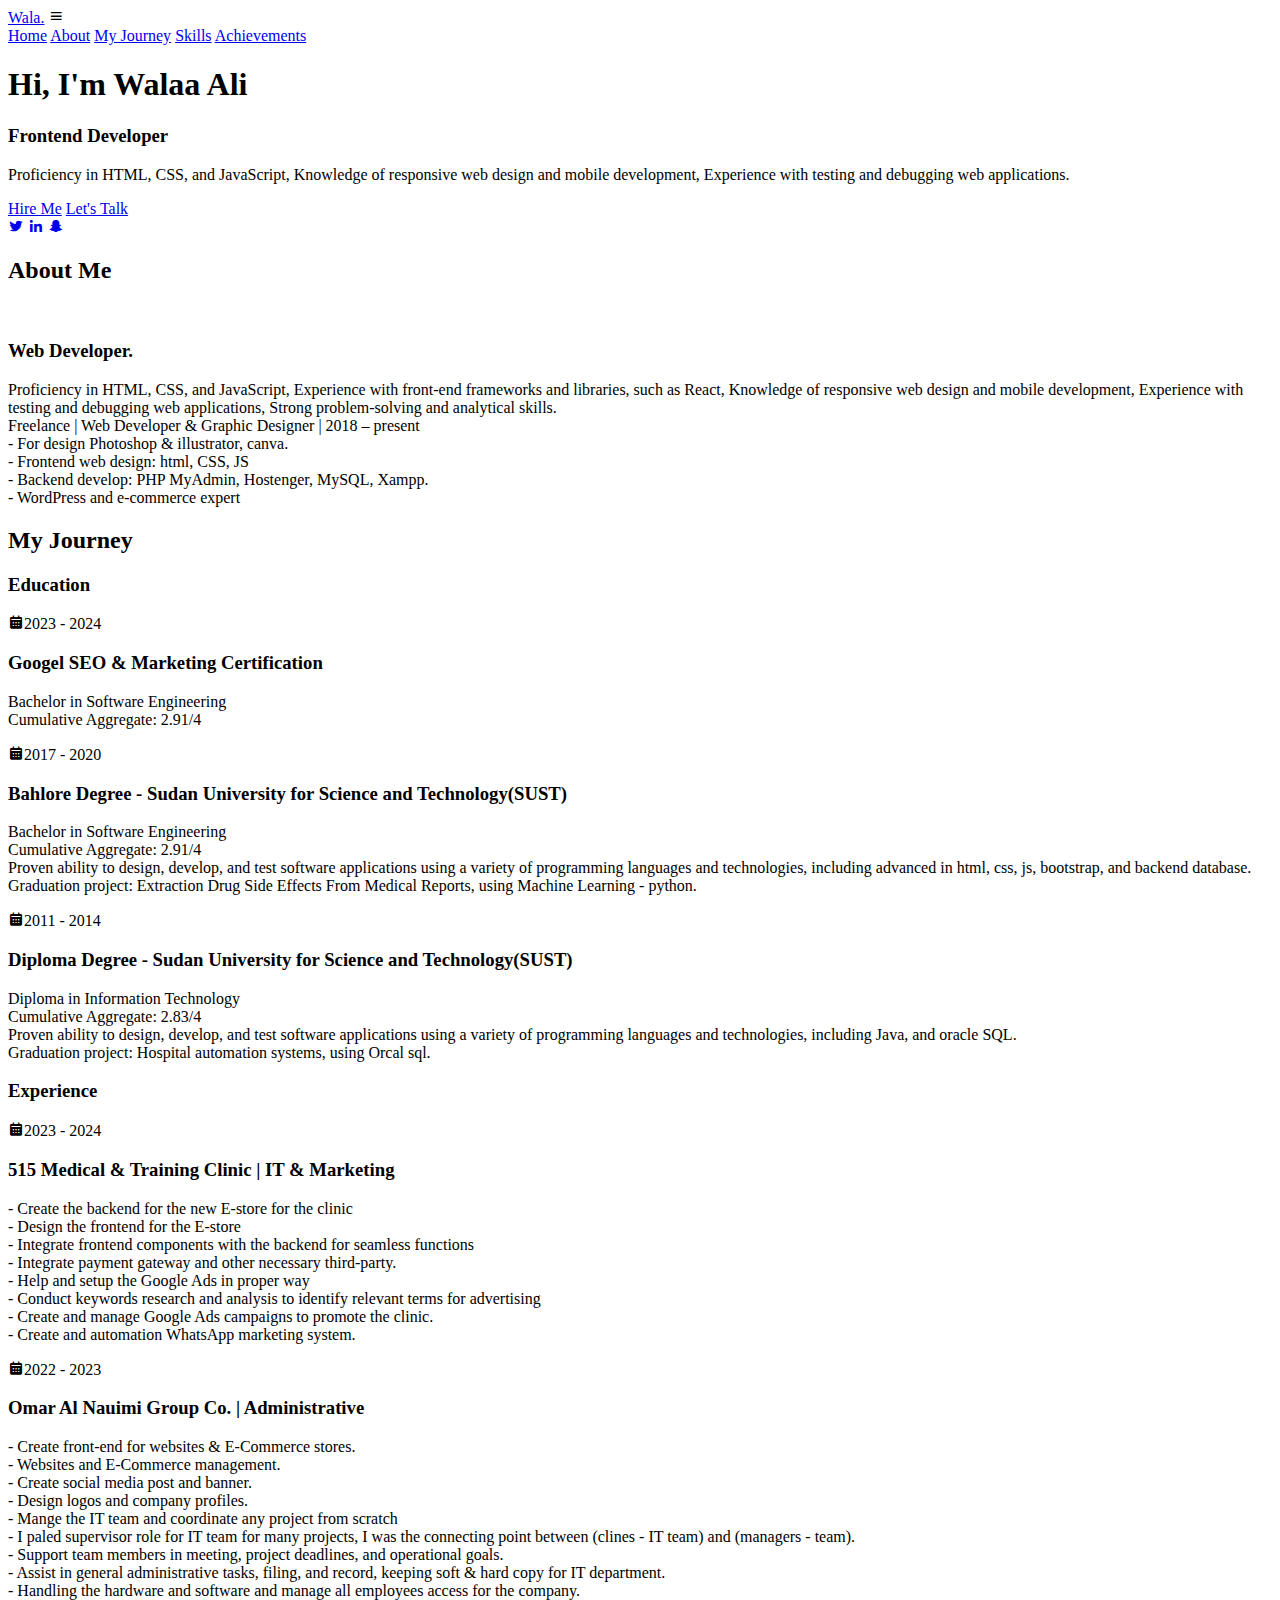
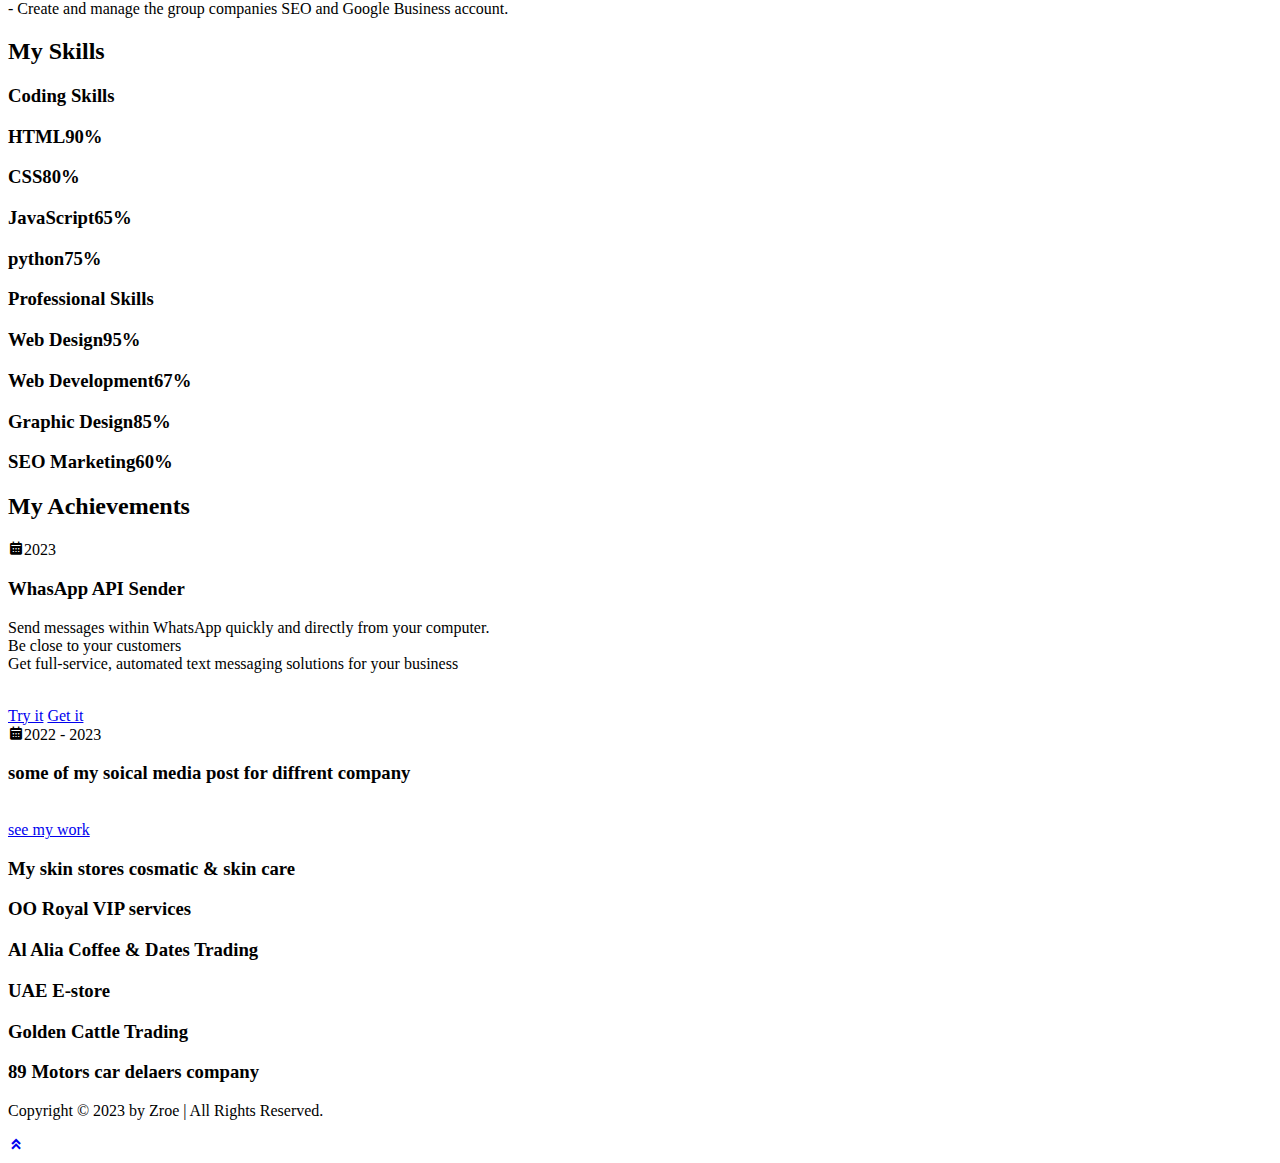
==== index.html @ 5e5e03d7 "Update index.html" ====
<!DOCTYPE html>
<html>
    <head>
        <meta charset="UTF-8">
        <meta http-equiv="X-UA-Compatible" content="IE=edge">
        <meta name="viewport" content="width=device-width, initial-scale=1.0">
        <title>Wala Ali</title>
        <link rel="stylesheet" href="style.css">
        <!-- box icon -->
        <link href='https://unpkg.com/boxicons@2.1.4/css/boxicons.min.css' rel='stylesheet'>
    </head>
    <body>
        <header class="header">
            <a href="#" class="logo">Wala.<span class="animate" style="--i:1;"></span></a>
            <div class='bx bx-menu' id="menu-icon"><span class="animate" style="--i:2;"></span></div>
            <nav class="navbar">
                <a href="#home" class="active">Home<span></span></a>
                <a href="#about">About<span></span></a>
                <a href="#education">My Journey<span></span></a>
                <a href="#skills">Skills<span></span></a>
                <a href="#portfolio">Achievements<span></span></a>
                <span class="active-nav"></span>
                <span class="animate" style="--i:2;"></span>
            </nav>
        </header>

        <!--    Home Section    -->
        <section class="home show-animate" id="home">
            <div class="home-content">
                <h1> Hi, I'm <span>Walaa Ali</span><span class="animate" style="--i:2;"></span></h1>
                <div class="text-animate">
                    <h3>Frontend Developer</h3>
                    <span class="animate" style="--i:3;"></span>
                </div>
                <p>Proficiency in HTML, CSS, and JavaScript, 
                    Knowledge of responsive web design and mobile development, Experience with testing and debugging web applications.
                    <span class="animate" style="--i:4;">
                    </p>
                <div class="btn-box">
                    <a href='tel:+971545805414' class="btn">Hire Me</a>
                    <a href="tel:+971553898608" class="btn"> Let's Talk</a>
                    <span class="animate" style="--i:5;"></span>
                </div>
            </div>

            <!--    link    -->
            <div class="home-sci">
                <a href="https://x.com/WalaaAl07879214?s=09" target="_blank"><i class='bx bxl-twitter'></i></a>
                <a href="https://www.linkedin.com/" target="_blank"><i class='bx bxl-linkedin'></i></a>
                <a href="https://www.snapchat.com/add/walaazero" target="_blank"><i class='bx bxl-snapchat'></i></a>
                <span class="animate" style="--i:6;"></span>
            </div>
            <div class="home-imgHover"></div>
            <span class="animate home-img" style="--i:7;"></span>
        </section>

        <!--    About Me Section    -->
        <section class="about" id="about">
            <h2 class="heading">About <span>Me</span><span class="animate scroll" style="--i:1;"></span></h2>

            <div class="about-img">
                <img src="about2.png" alt="">
                <span class="circle-spin"></span>
                <span class="animate scroll" style="--i:2;"></span>
            </div>


            <div class="about-content">
                <h3>Web Developer.<span class="animate scroll" style="--i:3;"></span></h3>
                <p>Proficiency in HTML, CSS, and JavaScript, Experience with front-end frameworks and libraries, such as React, 
                    Knowledge of responsive web design and mobile development, Experience with testing and debugging web applications,
                    Strong problem-solving and analytical skills.<br>
                    Freelance | Web Developer & Graphic Designer | 2018 – present <br>
                        - For design Photoshop & illustrator, canva. <br>
                        - Frontend web design: html, CSS, JS <br>
                        - Backend develop: PHP MyAdmin, Hostenger, MySQL, Xampp. <br>
                        - WordPress and e-commerce expert
                    <span class="animate scroll" style="--i:4;"></span>
                </p>
            </div>
        </section>

        <!--    Education & Experience Section  -->
        <section class="education" id="education">
            <h2 class="heading">My <span>Journey</span><span class="animate scroll" style="--i:1;"></span></h2>
            <div class="education-row">
                <div class="education-column">
                    <h3 class="title">Education<span class="animate scroll" style="--i:2;"></span></h3>
                    <div class="education-box">
                        <div class="education-content">
                            <div class="content">
                                <div class="year"><i class='bx bxs-calendar'></i>2023 - 2024</div>
                                <h3>Googel SEO & Marketing Certification  </h3>
                                <p>
                                    Bachelor in Software Engineering<br>
                                    Cumulative Aggregate: 2.91/4
                                </p>
                            </div>
                        </div>
                        <div class="education-content">
                            <div class="content">
                                <div class="year"><i class='bx bxs-calendar'></i>2017 - 2020</div>
                                <h3>Bahlore Degree -  Sudan University for Science and Technology(SUST)  </h3>
                                <p>
                                    Bachelor in Software Engineering<br>
                                    Cumulative Aggregate: 2.91/4<Br>
                                    Proven ability to design, develop, and test software applications using a variety of programming languages and technologies, 
                                    including advanced in html, css, js, bootstrap, and backend database. 
                                    <br>
                                    Graduation project: Extraction Drug Side Effects From Medical Reports, using Machine Learning - python.
                                </p>
                            </div>
                        </div>

                        <div class="education-content">
                            <div class="content">
                                <div class="year"><i class='bx bxs-calendar'></i>2011 - 2014</div>
                                <h3>Diploma Degree -  Sudan University for Science and Technology(SUST) </h3>
                                <p>
                                    Diploma in Information Technology<br>
                                    Cumulative Aggregate: 2.83/4<Br>
                                    Proven ability to design, develop, and test software applications using a variety of programming languages and technologies, 
                                    including Java, and oracle SQL. 
                                    <br>
                                    Graduation project: Hospital automation systems, using Orcal sql.
                                </p>
                            </div>
                        </div>
                        <span class="animate scroll" style="--i:3;"></span>
                    </div>
                </div>

                <!--    Experience  -->
                <div class="education-column">
                    <h3 class="title">Experience<span class="animate scroll" style="--i:5;"></span></h3>

                    <div class="education-box">
                        <div class="education-content">
                            <div class="content">
                                <div class="year"><i class='bx bxs-calendar'></i>2023 - 2024</div>
                                <h3>515 Medical & Training Clinic | IT & Marketing</h3>
                                <p>- Create the backend for the new E-store for the clinic <br>
                                   -  Design the frontend for the E-store <br>
                                   - Integrate frontend components with the backend for seamless functions <br>
                                   - Integrate payment gateway and other necessary third-party. <br>
                                   - Help and setup the Google Ads in proper way <br>
                                   - Conduct keywords research and analysis to identify relevant terms for advertising <br>
                                   - Create and manage Google Ads campaigns to promote the clinic. <br>
                                   - Create and automation WhatsApp marketing system.
                                </p>
                            </div>
                        </div>

                        <div class="education-content">
                            <div class="content">
                                <div class="year"><i class='bx bxs-calendar'></i>2022 - 2023</div>
                                <h3>Omar Al Nauimi Group Co. | Administrative</h3>
                                <p>- Create front-end for websites & E-Commerce stores. <br>
                                    - Websites and E-Commerce management. <br>
                                    - Create social media post and banner. <br>
                                    - Design logos and company profiles. <br>
                                    - Mange the IT team and coordinate any project from scratch <br>
                                    - I paled supervisor role for IT team for many projects, I was the connecting point between (clines - IT team) and (managers - team). <br>
                                    - Support team members in meeting, project deadlines, and operational goals. <br>
                                    - Assist in general administrative tasks, filing, and record, keeping soft & hard copy for IT department. <br>
                                    - Handling the hardware and software and manage all employees access for the company. <br>
                                    - Create and manage the group companies SEO and Google Business account.  <br>
                                 </p>
                            </div>
                        </div>

                        <!--<div class="education-content">
                            <div class="content">
                                <div class="year"><i class='bx bxs-calendar'></i>2015 - 2017</div>
                                <h3>IT Admin - Al akadabi for panale & cooling</h3>
                                <p>- Ensuring that all hardware and software is functioning properly and addressing any issues that arise. <br>
                                    - Managing user accounts, access rights, permissions, and security groups. <br>
                                    - Setting up and configuring network infrastructure, such as routers, switches, firewalls, and access points.  <br>
                                    - Implementing and testing backup and recovery solutions.  <br>
                                    - Optimizing for providing technical support to users, troubleshooting issues, and resolving problems. <br>
                                 </p>
                            </div>
                        </div>-->
                        <span class="animate scroll" style="--i:6;"></span>
                    </div>
                </div>
            </div>
        </section>

        <!--    Skills Section  -->
        <section class="skills" id="skills">
            <h2 class="heading"> My <span>Skills</span><span class="animate scroll" style="--i:1;"></span></h2>
            <div class="skills-row">
                <div class="skills-column">
                    <h3 class="title">Coding Skills <span class="animate scroll" style="--i:2;"></span></h3>

                    <div class="skills-box">
                        <div class="skills-content">
                            <div class="progress">
                                <h3>HTML<span>90%</span></h3>
                                <div class="bar"><span></span></div>
                            </div>
                            <div class="progress">
                                <h3>CSS<span>80%</span></h3>
                                <div class="bar"><span></span></div>
                            </div>
                            <div class="progress">
                                <h3>JavaScript<span>65%</span></h3>
                                <div class="bar"><span></span></div>
                            </div>
                            <div class="progress">
                                <h3>python<span>75%</span></h3>
                                <div class="bar"><span></span></div>
                            </div>
                        </div>
                        <span class="animate scroll" style="--i:3;"></span>
                    </div>
                </div>

                <div class="skills-column">
                    <h3 class="title">Professional Skills<span class="animate scroll" style="--i:5;"></span></h3>

                    <div class="skills-box">
                        <div class="skills-content">
                            <div class="progress">
                                <h3>Web Design<span>95%</span></h3>
                                <div class="bar"><span></span></div>
                            </div>
                            <div class="progress">
                                <h3>Web Development<span>67%</span></h3>
                                <div class="bar"><span></span></div>
                            </div>
                            <div class="progress">
                                <h3>Graphic Design<span>85%</span></h3>
                                <div class="bar"><span></span></div>
                            </div>
                            <div class="progress">
                                <h3>SEO Marketing<span>60%</span></h3>
                                <div class="bar"><span></span></div>
                            </div>
                        </div>
                        <span class="animate scroll" style="--i:6;"></span>
                    </div>
                </div>
            </div>
        </section>

        <!--    Achievements section -->
        <section class="education" id="portfolio">
            <h2 class="heading">My <span>Achievements</span><span class="animate scroll" style="--i:1;"></span></h2>
            <div class="education-row">
                <div class="education-column">
                    <h3 class="title"><span class="animate scroll" style="--i:2;"></span></h3>
                    <div class="education-box">
                        <div class="education-content">
                            <div class="content">
                                <div class="year"><i class='bx bxs-calendar'></i>2023</div>
                                <h3> WhasApp API Sender</h3>
                                <p>
                                    Send messages within WhatsApp quickly and directly from your computer.<br>
                                    Be close to your customers<Br>
                                    Get full-service, automated text messaging solutions for your business
                                    <br>
                                </p>
                                <br>
                                <div class="btn-box">
                                    <a href='C:\Users\user\Desktop\zero cv\login-registration-form-html-css\index.html' class="btn">Try it</a>
                                    <a href="file:///C:/Users/user/Desktop/webApplication/3/templates/index.html" class="btn"> Get it</a>                                                                      
                                </div>
                            </div>
                        </div>

                        <div class="education-content">
                            <div class="content">
                                <div class="year"><i class='bx bxs-calendar'></i>2022 - 2023</div>
                                <h3>some of my soical media post for diffrent company </h3>
                                <br>
                                <div class="btn-box">
                                    <a href='gallary/index.html' class="btn">see my work</a>                                  
                                </div>
                            </div>
                        </div>
                        <span class="animate scroll" style="--i:3;"></span>
                    </div>
                </div>

                <!--    website i create  -->
                <div class="education-column">
                    <h3 class="title"><span class="animate scroll" style="--i:5;"></span></h3>

                    <div class="education-box">
                        <div class="education-content">
                            <div class="content">
                                <div class="year">
                                    <h3>My skin stores cosmatic & skin care  <span><a href='https://myskinstores.com/' class="btn" style="color: white;" target="_blank"> visit website </a></span></h3>
                                </div>
                            </div>
                        </div>

                        <div class="education-content">
                            <div class="content">
                                <div class="year">
                                    <h3>OO Royal VIP services <span><a href='https://ooroyal.ae/' class="btn" style="color: white;" target="_blank"> visit website </a></span></h3>
                                </div>
                            </div>
                        </div>
                        <div class="education-content">
                            <div class="content">
                                <div class="year">
                                    <h3>Al Alia Coffee & Dates Trading <span><a href='https://alaliadates.com/' class="btn" style="color: white;" target="_blank"> visit website </a></span></h3>
                                </div>
                            </div>
                        </div>

                        <div class="education-content">
                            <div class="content">
                                <div class="year">
                                    <h3>UAE E-store <span><a href='https://uaeestore.com/' class="btn" style="color: white;" target="_blank"> visit website </a></span></h3>
                                </div>
                            </div>
                        </div>
                        <div class="education-content">
                            <div class="content">
                                <div class="year">
                                    <h3>Golden Cattle Trading <span><a href='https://goldencmeat.com/' class="btn" style="color: white;" target="_blank"> visit website </a></span></h3>
                                </div>
                            </div>
                        </div>
                        <div class="education-content">
                            <div class="content">
                                <div class="year">
                                    <h3>89 Motors car delaers company <span><a href='https://89motors.com' class="btn" style="color: white;" target="_blank"> visit website </a></span></h3>
                                </div>
                            </div>
                        </div>
                        <span class="animate scroll" style="--i:6;"></span>
                    </div>
                </div>
            </div>
        </section>
        <!--    Footer  -->
        <footer class="footer">
            <div class="footer-text">
                <p>Copyright &copy; 2023 by Zroe | All Rights Reserved.</p>
                <span class="animate scroll" style="--i:1;"></span>   
            </div>
            <div class="footer-iconTop">
                <a href="#" ><i class='bx bxs-chevrons-up' ></i></a>
                <span class="animate scroll" style="--i:3;"></span>
            </div>
        </footer>

        <script src="script.js"></script>
    </body>
</html>
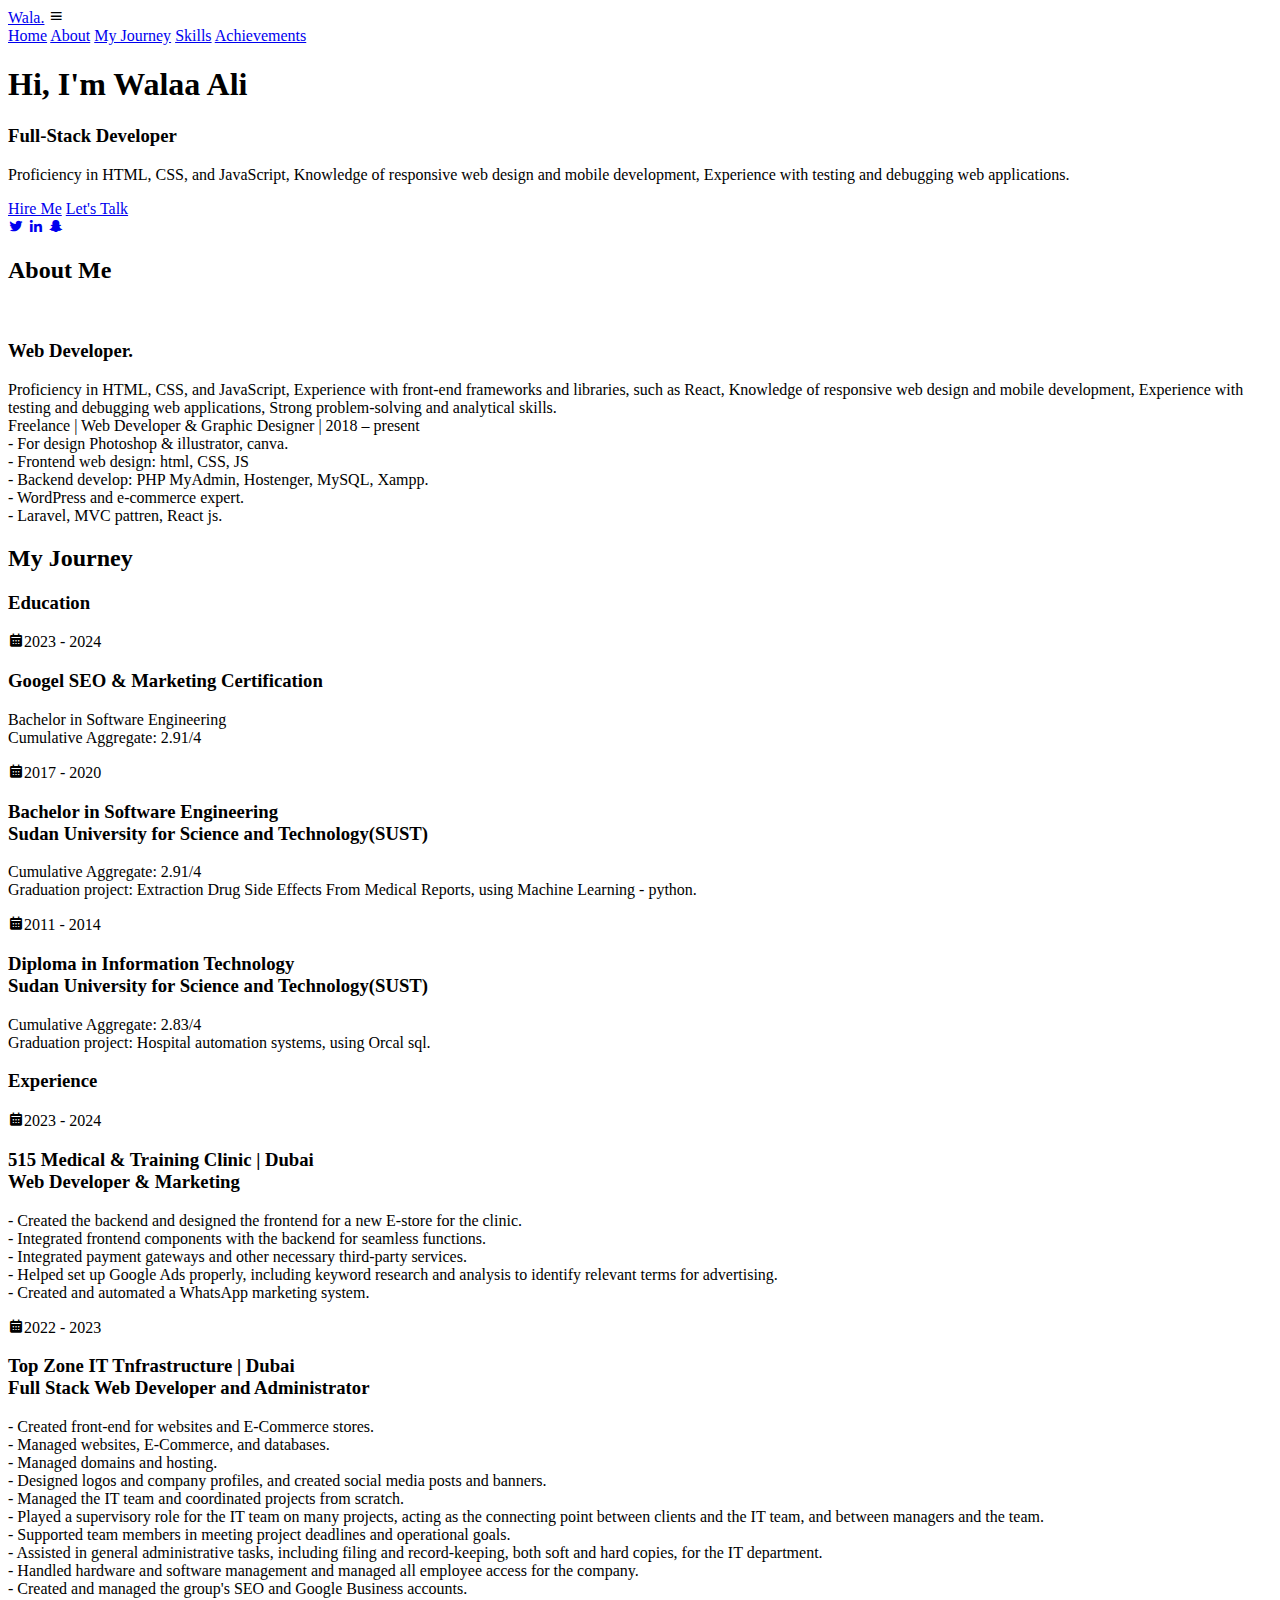
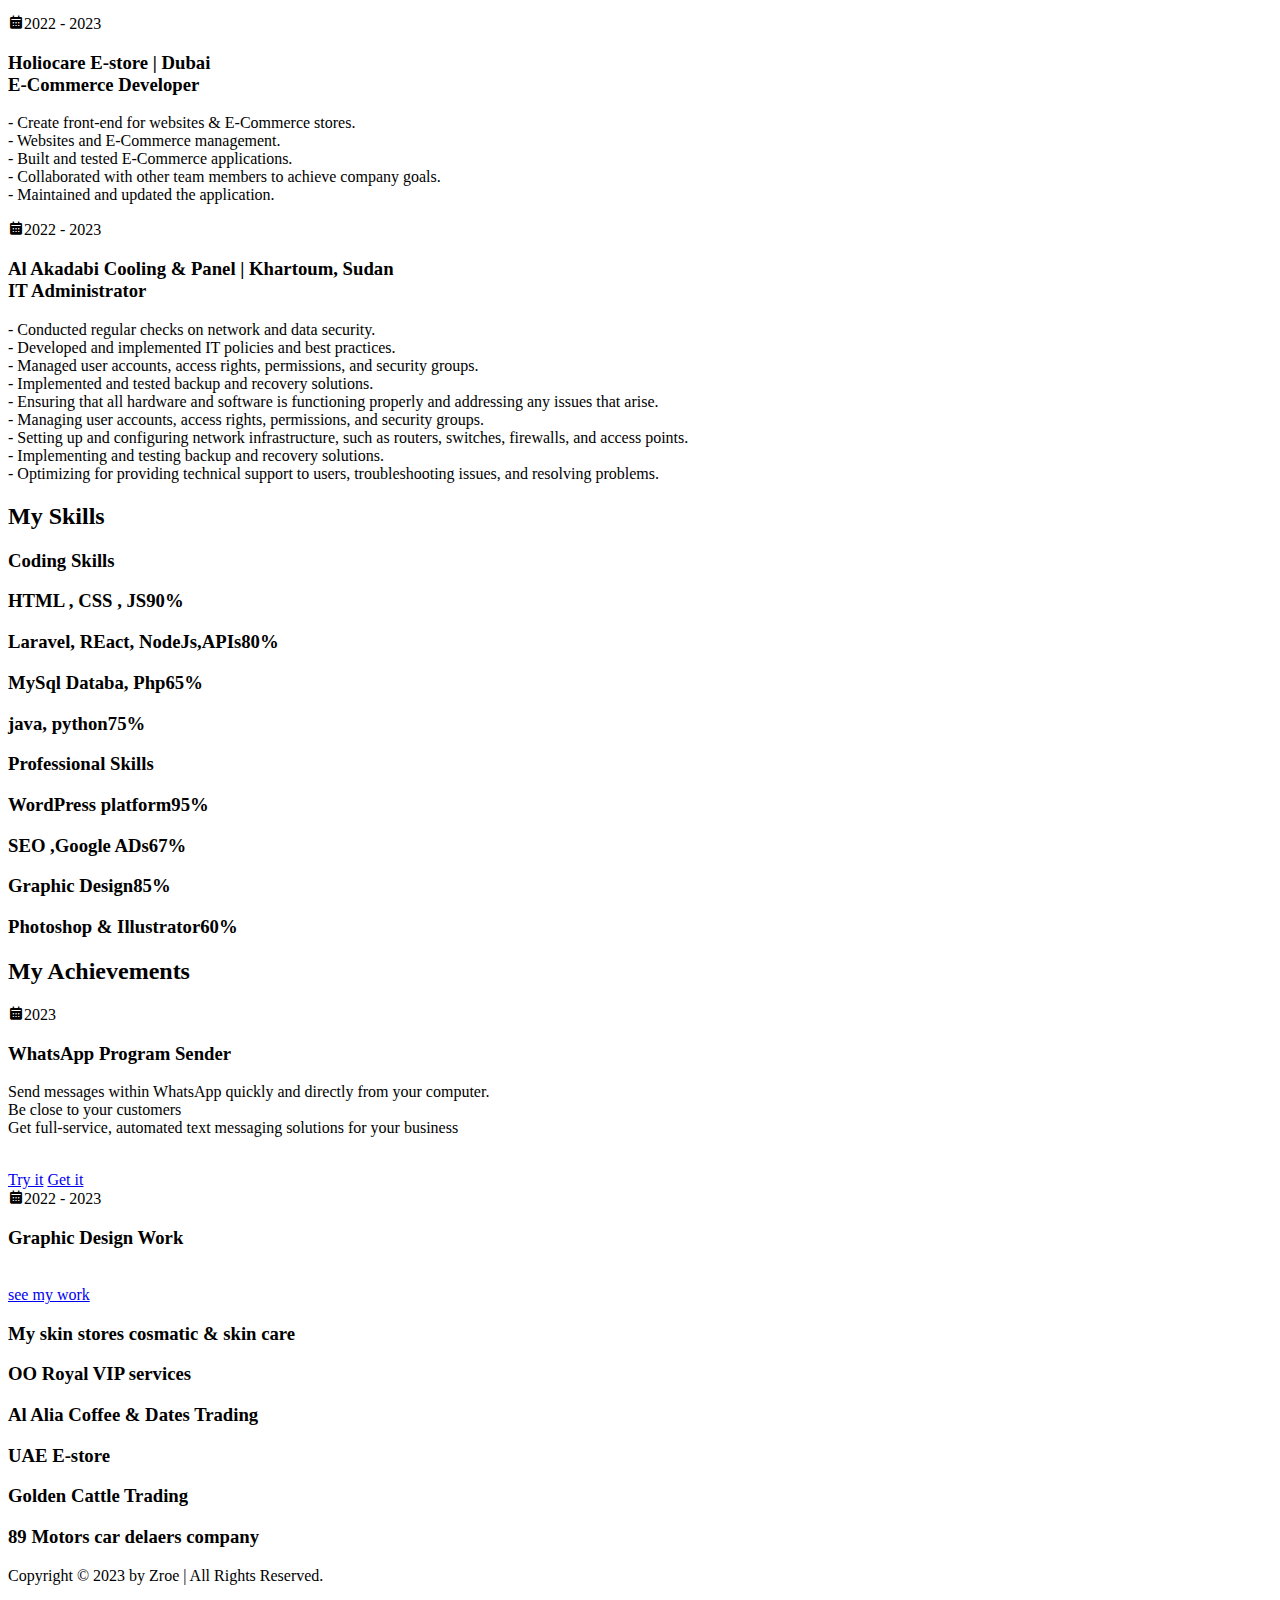
==== commit 0c2fda1d: "Update index.html" ====
--- a/index.html
+++ b/index.html
@@ -29,7 +29,7 @@
             <div class="home-content">
                 <h1> Hi, I'm <span>Walaa Ali</span><span class="animate" style="--i:2;"></span></h1>
                 <div class="text-animate">
-                    <h3>Frontend Developer</h3>
+                    <h3>Full-Stack Developer</h3>
                     <span class="animate" style="--i:3;"></span>
                 </div>
                 <p>Proficiency in HTML, CSS, and JavaScript, 
@@ -74,7 +74,8 @@
                         - For design Photoshop & illustrator, canva. <br>
                         - Frontend web design: html, CSS, JS <br>
                         - Backend develop: PHP MyAdmin, Hostenger, MySQL, Xampp. <br>
-                        - WordPress and e-commerce expert
+                        - WordPress and e-commerce expert.<br>
+                        - Laravel, MVC pattren, React js.
                     <span class="animate scroll" style="--i:4;"></span>
                 </p>
             </div>
@@ -100,13 +101,9 @@
                         <div class="education-content">
                             <div class="content">
                                 <div class="year"><i class='bx bxs-calendar'></i>2017 - 2020</div>
-                                <h3>Bahlore Degree -  Sudan University for Science and Technology(SUST)  </h3>
+                                <h3> Bachelor in Software Engineering<br>  Sudan University for Science and Technology(SUST)  </h3>
                                 <p>
-                                    Bachelor in Software Engineering<br>
                                     Cumulative Aggregate: 2.91/4<Br>
-                                    Proven ability to design, develop, and test software applications using a variety of programming languages and technologies, 
-                                    including advanced in html, css, js, bootstrap, and backend database. 
-                                    <br>
                                     Graduation project: Extraction Drug Side Effects From Medical Reports, using Machine Learning - python.
                                 </p>
                             </div>
@@ -115,13 +112,9 @@
                         <div class="education-content">
                             <div class="content">
                                 <div class="year"><i class='bx bxs-calendar'></i>2011 - 2014</div>
-                                <h3>Diploma Degree -  Sudan University for Science and Technology(SUST) </h3>
-                                <p>
-                                    Diploma in Information Technology<br>
+                                <h3>Diploma in Information Technology<br>  Sudan University for Science and Technology(SUST) </h3>
+                                <p>                                    
                                     Cumulative Aggregate: 2.83/4<Br>
-                                    Proven ability to design, develop, and test software applications using a variety of programming languages and technologies, 
-                                    including Java, and oracle SQL. 
-                                    <br>
                                     Graduation project: Hospital automation systems, using Orcal sql.
                                 </p>
                             </div>
@@ -138,15 +131,21 @@
                         <div class="education-content">
                             <div class="content">
                                 <div class="year"><i class='bx bxs-calendar'></i>2023 - 2024</div>
-                                <h3>515 Medical & Training Clinic | IT & Marketing</h3>
-                                <p>- Create the backend for the new E-store for the clinic <br>
+                                <h3>515 Medical & Training Clinic | Dubai <br> Web Developer & Marketing</h3>
+                                <p> <!-- - Create the backend for the new E-store for the clinic <br>
                                    -  Design the frontend for the E-store <br>
                                    - Integrate frontend components with the backend for seamless functions <br>
                                    - Integrate payment gateway and other necessary third-party. <br>
                                    - Help and setup the Google Ads in proper way <br>
                                    - Conduct keywords research and analysis to identify relevant terms for advertising <br>
                                    - Create and manage Google Ads campaigns to promote the clinic. <br>
-                                   - Create and automation WhatsApp marketing system.
+                                   - Create and automation WhatsApp marketing system.-->
+                                    - Created the backend and designed the frontend for a new E-store for the clinic.<br>
+                                    - Integrated frontend components with the backend for seamless functions.<br>
+                                    - Integrated payment gateways and other necessary third-party services.<br>
+                                    - Helped set up Google Ads properly, including keyword research and analysis to identify relevant terms for advertising.<br>
+                                    - Created and automated a WhatsApp marketing system.<br>
+
                                 </p>
                             </div>
                         </div>
@@ -154,8 +153,8 @@
                         <div class="education-content">
                             <div class="content">
                                 <div class="year"><i class='bx bxs-calendar'></i>2022 - 2023</div>
-                                <h3>Omar Al Nauimi Group Co. | Administrative</h3>
-                                <p>- Create front-end for websites & E-Commerce stores. <br>
+                                <h3>Top Zone IT Tnfrastructure | Dubai <br> Full Stack Web Developer and Administrator</h3>
+                                <p><!-- - Create front-end for websites & E-Commerce stores. <br>
                                     - Websites and E-Commerce management. <br>
                                     - Create social media post and banner. <br>
                                     - Design logos and company profiles. <br>
@@ -164,23 +163,55 @@
                                     - Support team members in meeting, project deadlines, and operational goals. <br>
                                     - Assist in general administrative tasks, filing, and record, keeping soft & hard copy for IT department. <br>
                                     - Handling the hardware and software and manage all employees access for the company. <br>
-                                    - Create and manage the group companies SEO and Google Business account.  <br>
+                                    - Create and manage the group companies SEO and Google Business account.  <br>-->
+                                    - Created front-end for websites and E-Commerce stores.<br>
+                                    - Managed websites, E-Commerce, and databases.<br>
+                                    - Managed domains and hosting.<br>
+                                    - Designed logos and company profiles, and created social media posts and banners.<br>
+                                    - Managed the IT team and coordinated projects from scratch.<br>
+                                    - Played a supervisory role for the IT team on many projects, acting as the connecting point between clients and the IT team, and between managers and the team.<br>
+                                    - Supported team members in meeting project deadlines and operational goals.<br>
+                                    - Assisted in general administrative tasks, including filing and record-keeping, both soft and hard copies, for the IT department.<br>
+                                    - Handled hardware and software management and managed all employee access for the company.<br>
+                                    - Created and managed the group's SEO and Google Business accounts.<br>
+
                                  </p>
                             </div>
                         </div>
 
-                        <!--<div class="education-content">
-                            <div class="content">
-                                <div class="year"><i class='bx bxs-calendar'></i>2015 - 2017</div>
-                                <h3>IT Admin - Al akadabi for panale & cooling</h3>
-                                <p>- Ensuring that all hardware and software is functioning properly and addressing any issues that arise. <br>
+
+                        <div class="education-content">
+                            <div class="content">
+                                <div class="year"><i class='bx bxs-calendar'></i>2022 - 2023</div>
+                                <h3>Holiocare E-store | Dubai <br> E-Commerce Developer</h3>
+                                <p>- Create front-end for websites & E-Commerce stores. <br>
+                                    - Websites and E-Commerce management.<br>
+                                    - Built and tested E-Commerce applications.<br>
+                                    - Collaborated with other team members to achieve company goals.<br>
+                                    - Maintained and updated the application.<br>
+                                 </p>
+                            </div>
+                        </div>
+
+
+                        <div class="education-content">
+                            <div class="content">
+                                <div class="year"><i class='bx bxs-calendar'></i>2022 - 2023</div>
+                                <h3> Al Akadabi Cooling & Panel | Khartoum, Sudan <br> IT Administrator</h3>
+                                <p>
+                                    - Conducted regular checks on network and data security.<br>
+                                    - Developed and implemented IT policies and best practices.<br>
+                                    - Managed user accounts, access rights, permissions, and security groups.<br>
+                                    - Implemented and tested backup and recovery solutions.<br>
+                                    - Ensuring that all hardware and software is functioning properly and addressing any issues that arise. <br>
                                     - Managing user accounts, access rights, permissions, and security groups. <br>
                                     - Setting up and configuring network infrastructure, such as routers, switches, firewalls, and access points.  <br>
                                     - Implementing and testing backup and recovery solutions.  <br>
                                     - Optimizing for providing technical support to users, troubleshooting issues, and resolving problems. <br>
+
                                  </p>
                             </div>
-                        </div>-->
+                        </div>
                         <span class="animate scroll" style="--i:6;"></span>
                     </div>
                 </div>
@@ -197,19 +228,19 @@
                     <div class="skills-box">
                         <div class="skills-content">
                             <div class="progress">
-                                <h3>HTML<span>90%</span></h3>
-                                <div class="bar"><span></span></div>
-                            </div>
-                            <div class="progress">
-                                <h3>CSS<span>80%</span></h3>
-                                <div class="bar"><span></span></div>
-                            </div>
-                            <div class="progress">
-                                <h3>JavaScript<span>65%</span></h3>
-                                <div class="bar"><span></span></div>
-                            </div>
-                            <div class="progress">
-                                <h3>python<span>75%</span></h3>
+                                <h3>HTML , CSS , JS<span>90%</span></h3>
+                                <div class="bar"><span></span></div>
+                            </div>
+                            <div class="progress">
+                                <h3>Laravel, REact, NodeJs,APIs<span>80%</span></h3>
+                                <div class="bar"><span></span></div>
+                            </div>
+                            <div class="progress">
+                                <h3>MySql Databa, Php<span>65%</span></h3>
+                                <div class="bar"><span></span></div>
+                            </div>
+                            <div class="progress">
+                                <h3>java, python<span>75%</span></h3>
                                 <div class="bar"><span></span></div>
                             </div>
                         </div>
@@ -223,11 +254,11 @@
                     <div class="skills-box">
                         <div class="skills-content">
                             <div class="progress">
-                                <h3>Web Design<span>95%</span></h3>
-                                <div class="bar"><span></span></div>
-                            </div>
-                            <div class="progress">
-                                <h3>Web Development<span>67%</span></h3>
+                                <h3>WordPress platform<span>95%</span></h3>
+                                <div class="bar"><span></span></div>
+                            </div>
+                            <div class="progress">
+                                <h3>SEO ,Google ADs<span>67%</span></h3>
                                 <div class="bar"><span></span></div>
                             </div>
                             <div class="progress">
@@ -235,7 +266,7 @@
                                 <div class="bar"><span></span></div>
                             </div>
                             <div class="progress">
-                                <h3>SEO Marketing<span>60%</span></h3>
+                                <h3>Photoshop & Illustrator<span>60%</span></h3>
                                 <div class="bar"><span></span></div>
                             </div>
                         </div>
@@ -255,7 +286,7 @@
                         <div class="education-content">
                             <div class="content">
                                 <div class="year"><i class='bx bxs-calendar'></i>2023</div>
-                                <h3> WhasApp API Sender</h3>
+                                <h3> WhatsApp Program Sender</h3>
                                 <p>
                                     Send messages within WhatsApp quickly and directly from your computer.<br>
                                     Be close to your customers<Br>
@@ -273,7 +304,7 @@
                         <div class="education-content">
                             <div class="content">
                                 <div class="year"><i class='bx bxs-calendar'></i>2022 - 2023</div>
-                                <h3>some of my soical media post for diffrent company </h3>
+                                <h3>Graphic Design Work </h3>
                                 <br>
                                 <div class="btn-box">
                                     <a href='gallary/index.html' class="btn">see my work</a>                                  
